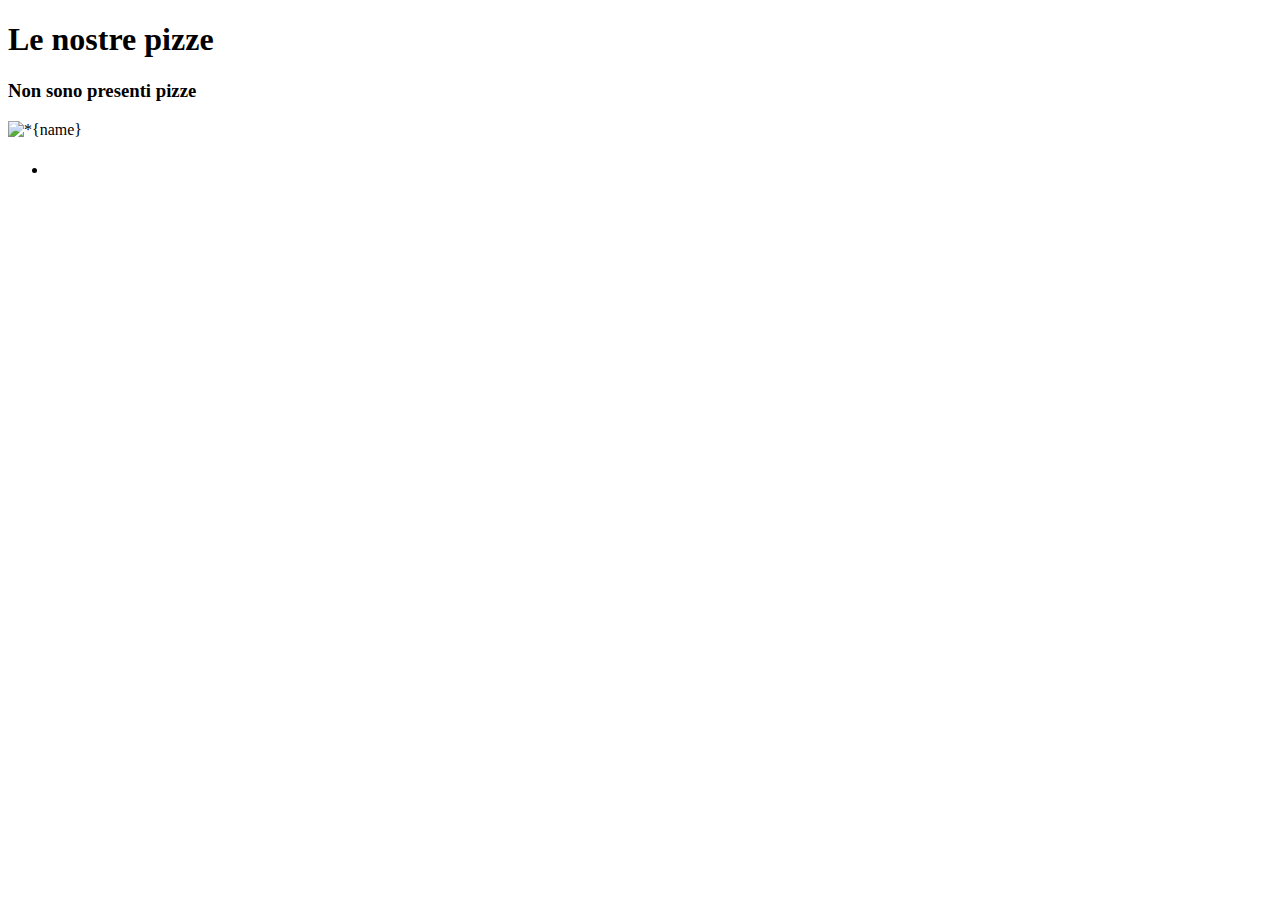
==== src/main/resources/templates/pizzas/index.html @ 9b265ce7 "add style" ====
<!doctype html>
<html lang="en" xmlns:th="http://www.thymeleaf.org">
<head>
    <meta charset="UTF-8">
    <meta name="viewport"
          content="width=device-width, user-scalable=no, initial-scale=1.0, maximum-scale=1.0, minimum-scale=1.0">
    <meta http-equiv="X-UA-Compatible" content="ie=edge">
    <link th:replace="~{fragments :: head}">
    <title>Experis Pizza</title>
</head>
<body>
<nav th:replace="~{fragments :: navbar(pizzas)}"></nav>
<div class="container-md py-5">
    <h1 class="text-center py-5">Le nostre pizze</h1>
    <h3 th:unless="${pizzas.size() > 0}" class="text-warning text-center">Non sono presenti pizze</h3>
    <div class="row">
        <div class="col-lg-4 col-md-6 col-sm-10 my-4" th:each="pizza : ${pizzas}" th:object="${pizza}">
            <div class="card bg-dark">
                <div class="card_img"><img th:src="*{image}" class="img-fluid rounded-1" alt="*{name}"></div>
                <div class="card-body">
                    <h5 class="card-title text-warning" th:text="*{name}"></h5>
                    <p class="mycard-text text-white" th:text="*{description}"></p>
                </div>
                <ul class="list-group list-group-flush">
                    <li class="list-group-item bg-dark text-warning" th:text="|*{price} €|"></li>
                </ul>
                <div class="card-body">
<!--                    <a href="#" class="card-link">view details</a>-->
                </div>
            </div>
        </div>
    </div>
</div>
</body>
</html>
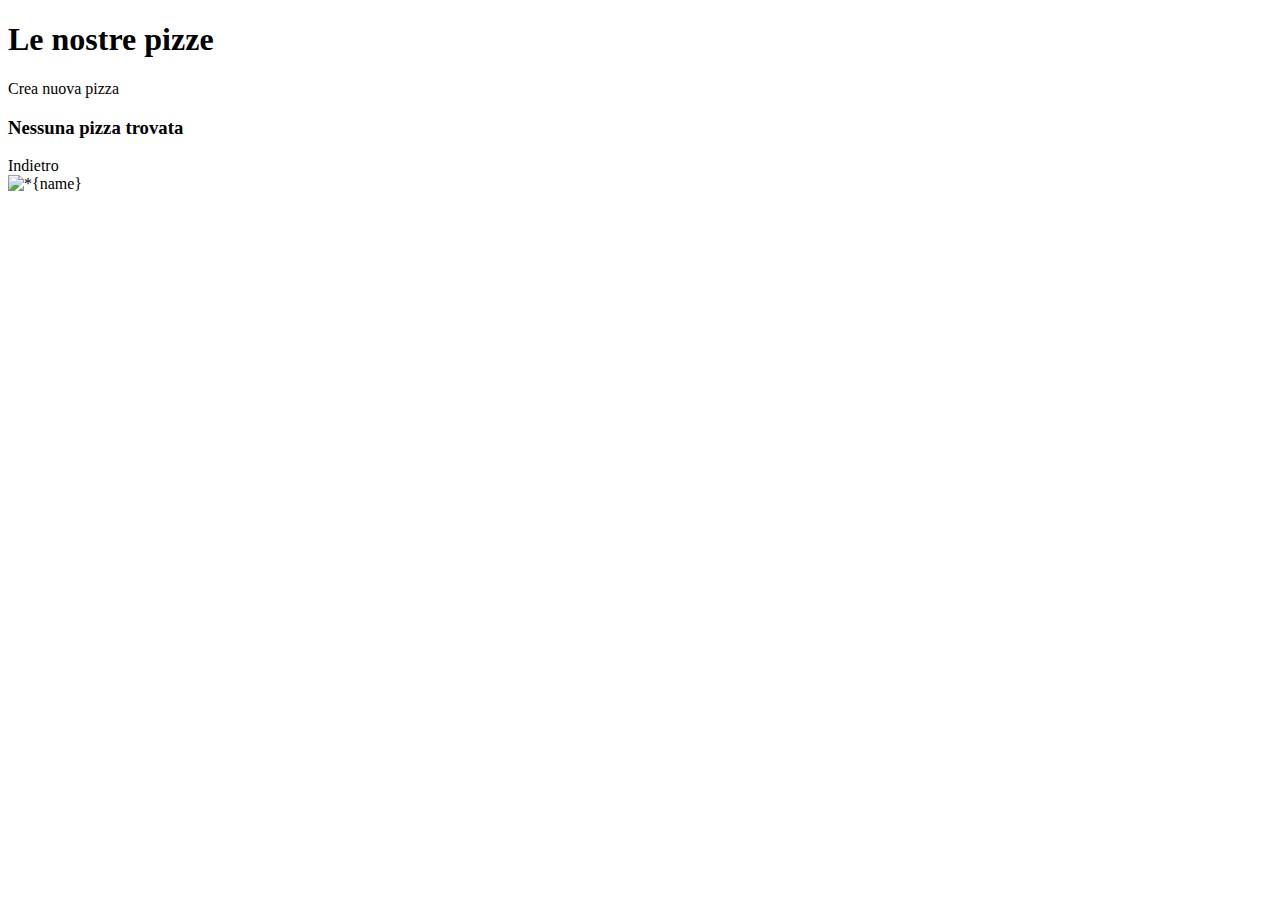
==== commit 5c852227: "crud - create + validation" ====
--- a/src/main/resources/templates/pizzas/index.html
+++ b/src/main/resources/templates/pizzas/index.html
@@ -9,10 +9,15 @@
     <title>Experis Pizza</title>
 </head>
 <body>
-<nav th:replace="~{fragments :: navbar(pizzas)}"></nav>
+<nav th:replace="~{fragments :: navbar(pizzas, true, ${searchcontent})}"></nav>
 <div class="container-md py-5">
-    <h1 class="text-center py-5">Le nostre pizze</h1>
-    <h3 th:unless="${pizzas.size() > 0}" class="text-warning text-center">Non sono presenti pizze</h3>
+    <h1 class="text-center py-5 main-title" th:if="${pizzas.size() > 0}">Le nostre pizze</h1>
+    <a th:href="@{/pizzas/create}" class="btn btn-dark mb-5">Crea nuova pizza</a>
+    <div th:unless="${pizzas.size() > 0}" class="d-flex flex-column align-items-center py-5 gap-5">
+        <h3 class="text-black fs-1 text-center">Nessuna pizza trovata</h3>
+        <a th:href="@{/pizzas}" class="btn btn-dark text-white">Indietro</a>
+    </div>
+
     <div class="row">
         <div class="col-lg-4 col-md-6 col-sm-10 my-4" th:each="pizza : ${pizzas}" th:object="${pizza}">
             <div class="card bg-dark">
@@ -21,11 +26,9 @@
                     <h5 class="card-title text-warning" th:text="*{name}"></h5>
                     <p class="mycard-text text-white" th:text="*{description}"></p>
                 </div>
-                <ul class="list-group list-group-flush">
-                    <li class="list-group-item bg-dark text-warning" th:text="|*{price} €|"></li>
-                </ul>
-                <div class="card-body">
-<!--                    <a href="#" class="card-link">view details</a>-->
+                <p class="bg-dark text-warning text-center fs-3 fw-bolder mb-0" th:text="|*{price} €|"></p>
+                <div class="p-4">
+                    <a th:href="@{|/pizzas/*{id}|}"><i class="fa-sharp fa-solid fa-pizza-slice fa-beat fa-2xl" style="color: #ffc007;"></i></a>
                 </div>
             </div>
         </div>
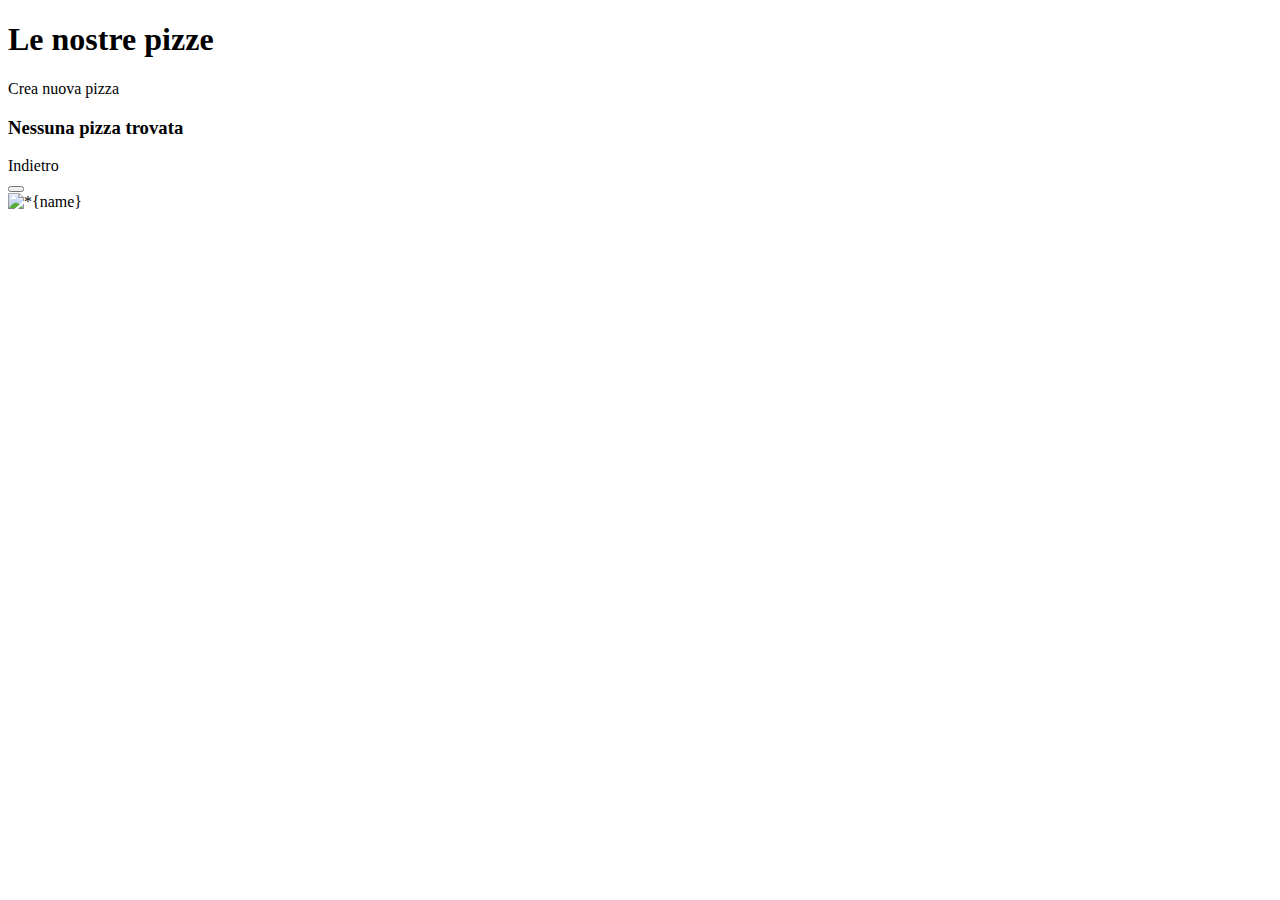
==== commit 25b54fc4: "crud - update + delete + Flash message" ====
--- a/src/main/resources/templates/pizzas/index.html
+++ b/src/main/resources/templates/pizzas/index.html
@@ -18,6 +18,15 @@
         <a th:href="@{/pizzas}" class="btn btn-dark text-white">Indietro</a>
     </div>
 
+    <th:block th:if="${message}">
+        <div class="alert alert-dismissible fade show"
+             th:classAppend="${#strings.equals(message.type, 'SUCCESS')} ? alert-success : alert-danger">
+            <div th:text="${message.text}"></div>
+            <button type="button" class="btn-close" data-bs-dismiss="alert" aria-label="Close"></button>
+        </div>
+    </th:block>
+
+
     <div class="row">
         <div class="col-lg-4 col-md-6 col-sm-10 my-4" th:each="pizza : ${pizzas}" th:object="${pizza}">
             <div class="card bg-dark">
@@ -27,8 +36,10 @@
                     <p class="mycard-text text-white" th:text="*{description}"></p>
                 </div>
                 <p class="bg-dark text-warning text-center fs-3 fw-bolder mb-0" th:text="|*{price} €|"></p>
-                <div class="p-4">
+                <div class="p-4 d-flex align-items-center justify-content-between">
                     <a th:href="@{|/pizzas/*{id}|}"><i class="fa-sharp fa-solid fa-pizza-slice fa-beat fa-2xl" style="color: #ffc007;"></i></a>
+                    <a th:href="@{|/pizzas/edit/*{id}|}"><i class="fa-solid fa-pen fa-2xl" style="color: #ffc007;"></i></a>
+                    <a th:href="@{|/pizzas/delete/*{id}|}"><i class="fa-solid fa-trash fa-2xl" style="color: #ffc007;"></i></a>
                 </div>
             </div>
         </div>
